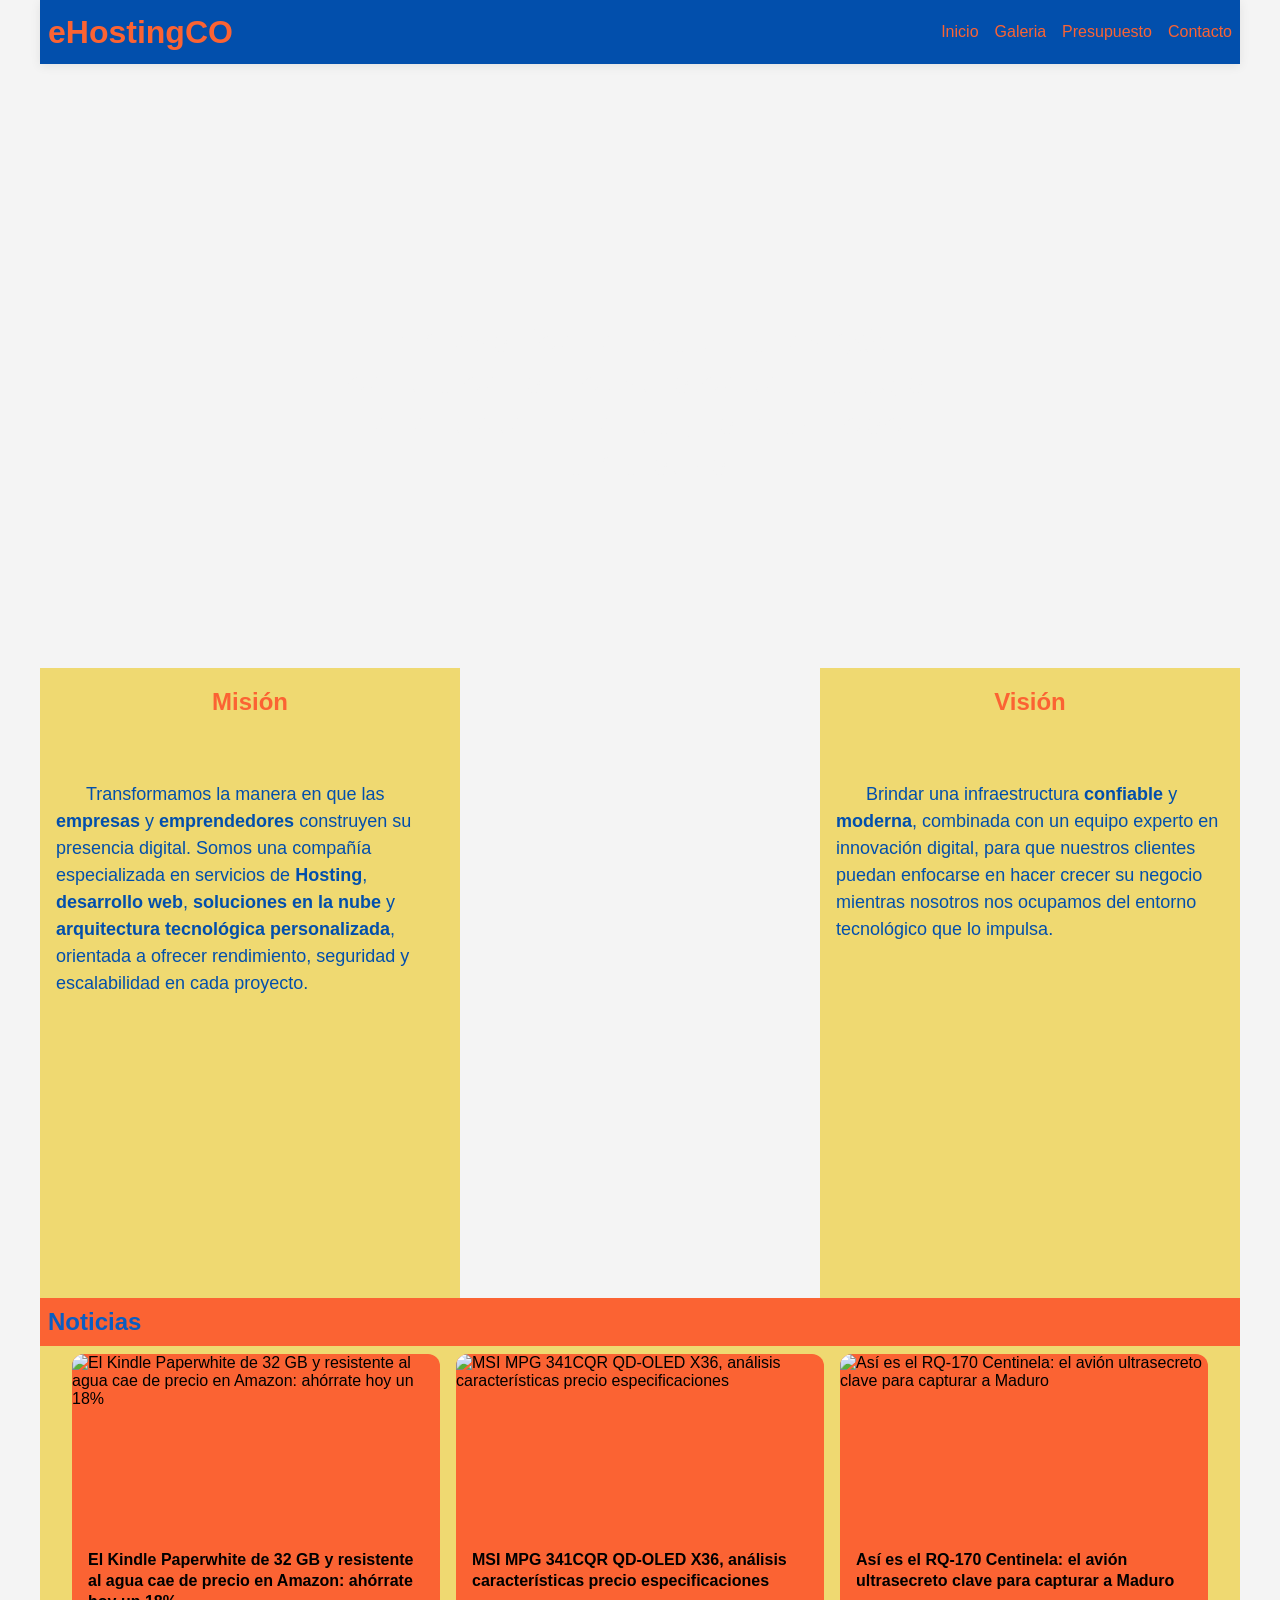
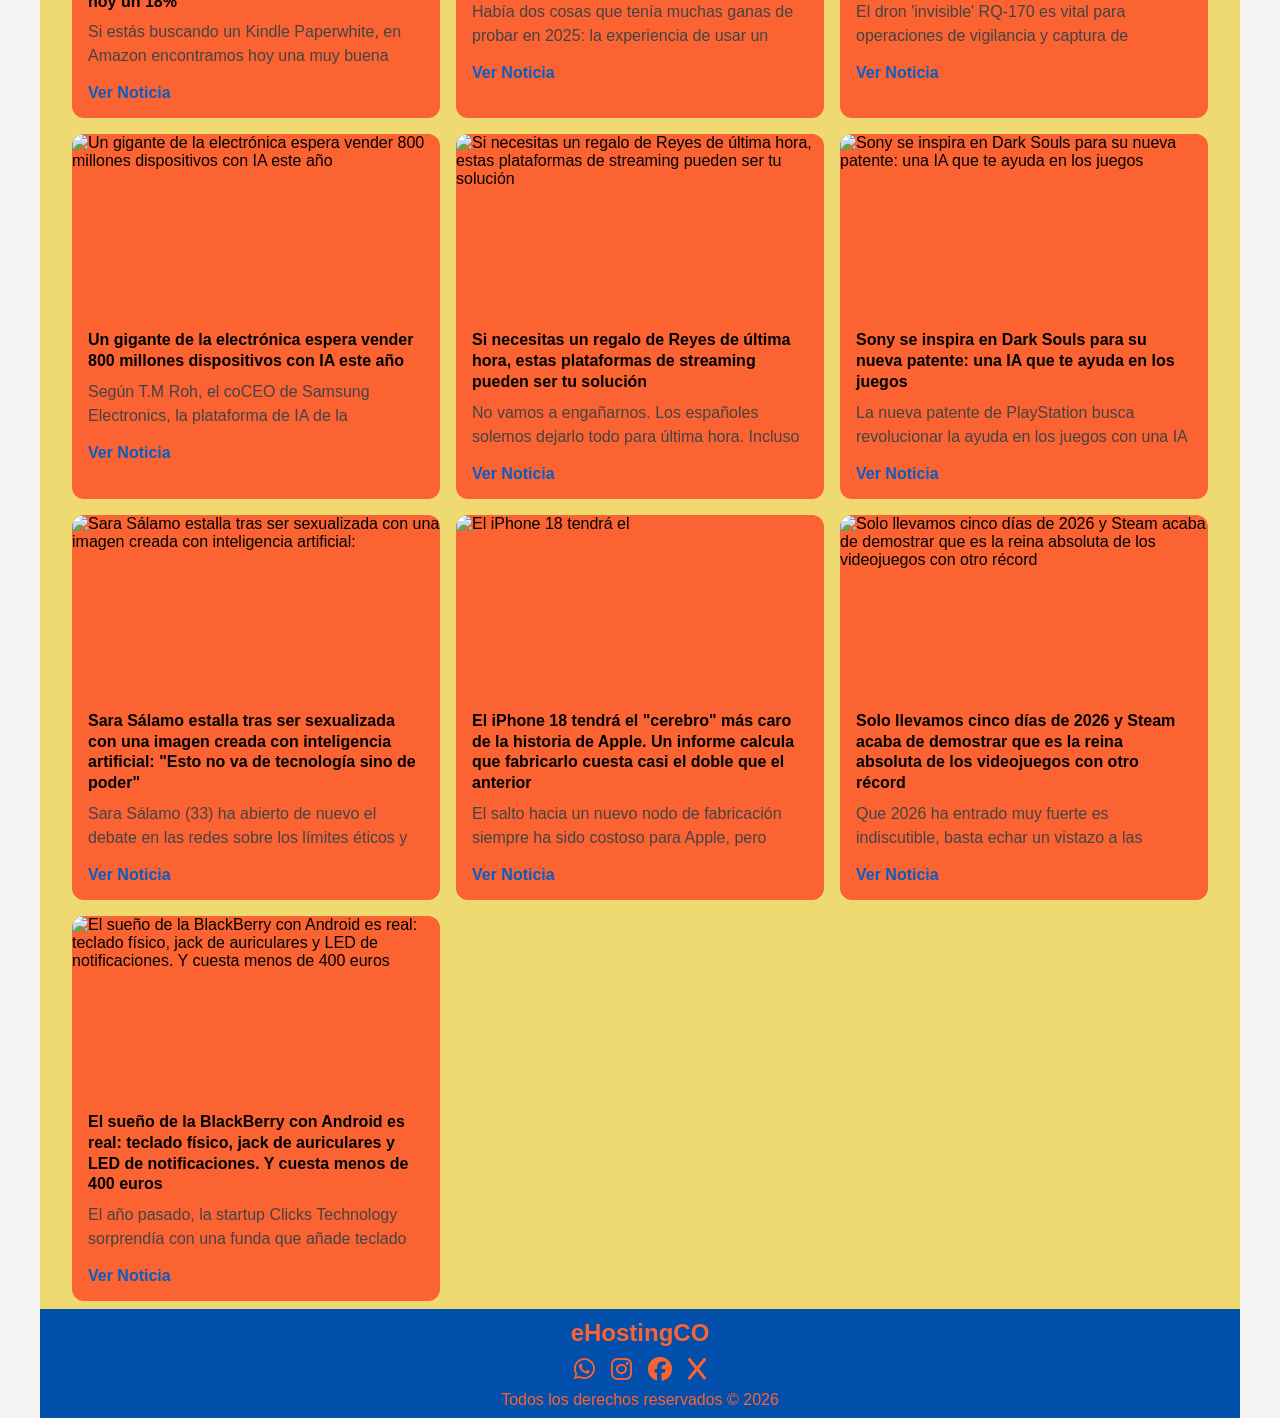
==== index.html @ 177b8960 "Mejoras a Galeria" ====
<!DOCTYPE html>
<html lang="en">
<head>
    <meta charset="UTF-8">
    <meta name="viewport" content="width=device-width, initial-scale=1.0">
    <link rel="stylesheet" href="./css/styles.css">
    <link rel="stylesheet" href="https://cdnjs.cloudflare.com/ajax/libs/font-awesome/6.5.0/css/all.min.css">
    <title>eHostingCO</title>
    <script src="https://code.jquery.com/jquery-3.7.1.js" integrity="sha256-eKhayi8LEQwp4NKxN+CfCh+3qOVUtJn3QNZ0TciWLP4=" crossorigin="anonymous"></script>
</head>
<body>
    <div class="container">
        <div class="cabecera">
            <h1 id="icono" class="logo"></h1>
            <div class="navegador">
                <ul class="mimenu"></ul>
            </div>
        </div>
        <div class="main">
            <div class="section1">
                <video autoplay muted loop class="bg-video">
                    <source src="./assets/video/principal-hd_1280_720.mp4" type="video/mp4">
                </video>
                <p id="texto" class="vtext"></p>
            </div>
            <div class="section2">
                <div class="artder">
                    <h2 class="subtitle">Misión</h2>
                    <p id="p1" class="parrafo"></p>
                </div>
                <div class="artmed">
                    <video autoplay muted loop class="vidqs">
                        <source src="./assets/video/quienessomos.mp4" type="video/mp4">
                    </video>
                </div>
                <div class="artizq">
                    <h2 class="subtitle">Visión</h2>
                    <p id="p2" class="parrafo"></p>
                </div>
            </div>
            <div class="section3">
                <div class="contenedortitulo">
                    <h2 class="titulos3">Noticias</h2>
                </div>
                <div class="contenedornoti">
                    <div class="noti-grid" id="notigrid">
                        <!--Aqui iran las noticias desde JS-->
                    </div>
                </div>
                <div class="noti-grid" id="notigrid">
                    <!--Aqui iran las noticias desde JS-->
                </div>
            </div>
        </div>
        <div class="piepri">
            <h2 id="empresa"></h2>
            <div class="iconos"></div>
            <p id="derechos"></p>
        </div>
    </div>
    <script src="./js/common.js"></script>
    <script src="./js/index.js"></script>
</body>
</html>
---- css/styles.css ----
/* uso de variables para todo el documento */
:root {
    /*Paleta de colores*/
    --azules-1: #2C63A4;
    --azules-2: #6B798A;
    --azules-3: #517396;
    --azules-4: #0A5DC1;
    --azules-5: #024FAC;
    --amaril-1: #FBD933;
    --amaril-2: #D2CA9F;
    --amaril-3: #EFD971;
    --amaril-4: #FFD300;
    --rojos-1: #FB6333;
    --rojos-2: #FF3D00;
    --negro-1: #333;
    --background-color: #f4f4f4;
    --font-s: 12px;
    --font-m: 16px;
    --font-l: 20px;
}
/*estilo de letra para el encabezado y pie de pagina */
@font-face {
    font-family: 'textvideo';
    src: url("../assets/fonts/Raleway-VariableFont_wght.ttf");
}
* {
    box-sizing: border-box;
}
body {
    margin: 0;
    padding: 0;
    font-family: Arial, Helvetica, sans-serif;
    background-color: var(--background-color);
}
/* Estilos para el contenedor Principal */
.container {
    width: 100%;
    max-width: 1200px;
    margin: 0 auto;
    display: grid;
    grid-template-rows: 4rem 1fr 6.8rem;
}
/* Estilos para la cabecera*/
.cabecera {
    position: sticky;
    top: 0;
    height: 4rem;
    z-index: 99999;
    background: var(--azules-5);

    display: flex;
    flex-wrap: nowrap;
    justify-content: space-between;
    align-items: center;

    box-shadow: 0 2px 10px rgba(0,0,0,.08);
}
.logo {
    margin: 0;
    padding-left: 0.5rem;
    color: var(--rojos-1);
}
.mimenu {
    list-style: none;
    display: flex;
    gap: 1rem;
    margin: 0;
    padding-right: 0.5rem;
}
.ancla {
    text-decoration: none;
    color: var(--rojos-1);
}
.ancla:hover{
    color: var(--amaril-2);
}

/*Estilos para el main*/
.main {
    display: grid;
    grid-template-rows: repeat(3 1fr);
}
.section1 {
    position: relative;
}
.bg-video {
    width: 100%;
    height: 100%;
    object-fit: cover;
}
.vtext {
    position: absolute;
    top: 50%;
    left: 50%;
    transform: translate(-50%, -50%);
    z-index: 2;
    color: var(--background-color);
    text-align: center;
    font-size: 35px;
    font-family: textvideo, Arial, Helvetica, sans-serif;
}
.section2 {
    display: grid;
    grid-template-columns: 1fr minmax(260px, 360px) 1fr;
    align-items: center;
}
.artmed {
    height: 70vh;
    overflow: hidden;
}
.vidqs {
    width: 100%;
    height: 100%;
    object-fit: cover;
    display: block;
}
.artder, .artizq {
    background-color: var(--amaril-3);
    height: 70vh;
    display: flex;
    flex-direction: column;
    justify-content: center;
    align-items: center;
}
.parrafo {
    padding: 0 1rem;
    text-indent: 30px;
    line-height: 1.5;
    font-size: large;
    color: var(--azules-5);
    height: 90%;
}
.subtitle {
    color: var(--rojos-1);
    height: 10%;

}
.section3 {
    background-color: var(--amaril-3);
    display: grid;
    grid-template-rows: 3rem 1fr;
}
.contenedortitulo {
    background-color: var(--rojos-1);
    display: flex;
}
.contenedortitulo h2 {
    margin: 0;
    color: var(--azules-4);
    align-self: center;
    padding-left: .5rem;
}
.contenedornoti {
    padding: .5rem 2rem;
}
.noti-grid {
    display: grid;
    grid-template-columns: repeat(3, 1fr);
    gap: 1rem;
}
.noti-cards {
    background: var(--rojos-1);
    border-radius: 12px;
    overflow: hidden;
    display: flex;
    flex-direction: column;
}
.noti-cards:hover {
    box-shadow: 0 6px 18px rgba(0,0,0,1);
}
.noti-cards img {
    width: 100%;
    height: 180px;
    object-fit: cover;
    display: block;
}
.noti-cards .contenido {
    padding: 1rem;
    display: flex;
    flex-direction: column;
    gap: 0.5rem
}
.noti-cards h3 {
    margin: 0;
    line-height: 1.3;
    font-size: 1rem;
}
.noti-cards p {
    margin: 0;
    line-height: 1.5;
    color: #444;
    overflow: scroll;
    height: 3rem;
}
.noti-cards a {
    margin-top: .5rem;
    text-decoration: none;
    font-weight: 700;
    color:var(--azules-4);
}
.noti-cards a:hover {
    text-decoration: underline;
}
/* Estilos para el Pie de Paginas*/
.piepri {
    background-color: var(--azules-5);
}
.piepri > h2 {
    display: flex;
    justify-content: center;
    margin: 10px 0;
    padding: 0;
    color: var(--rojos-1);
    font-family: h1h2font, Arial, sans-serif;
}
.piepri > p {
    color: var(--rojos-1);
    padding: 0;
    margin: 10px 0;
    display: flex;
    justify-content: center;
}
.iconos {
    display: flex;
    flex-wrap: nowrap;
    flex-direction: row;
    gap: 1rem;
    justify-content: center;
}
.iconos > i {
    font-size: 1.5rem;
    color: var(--rojos-1)
}
.iconos > i:hover{
    cursor: pointer;
    color: var(--amaril-2)
}
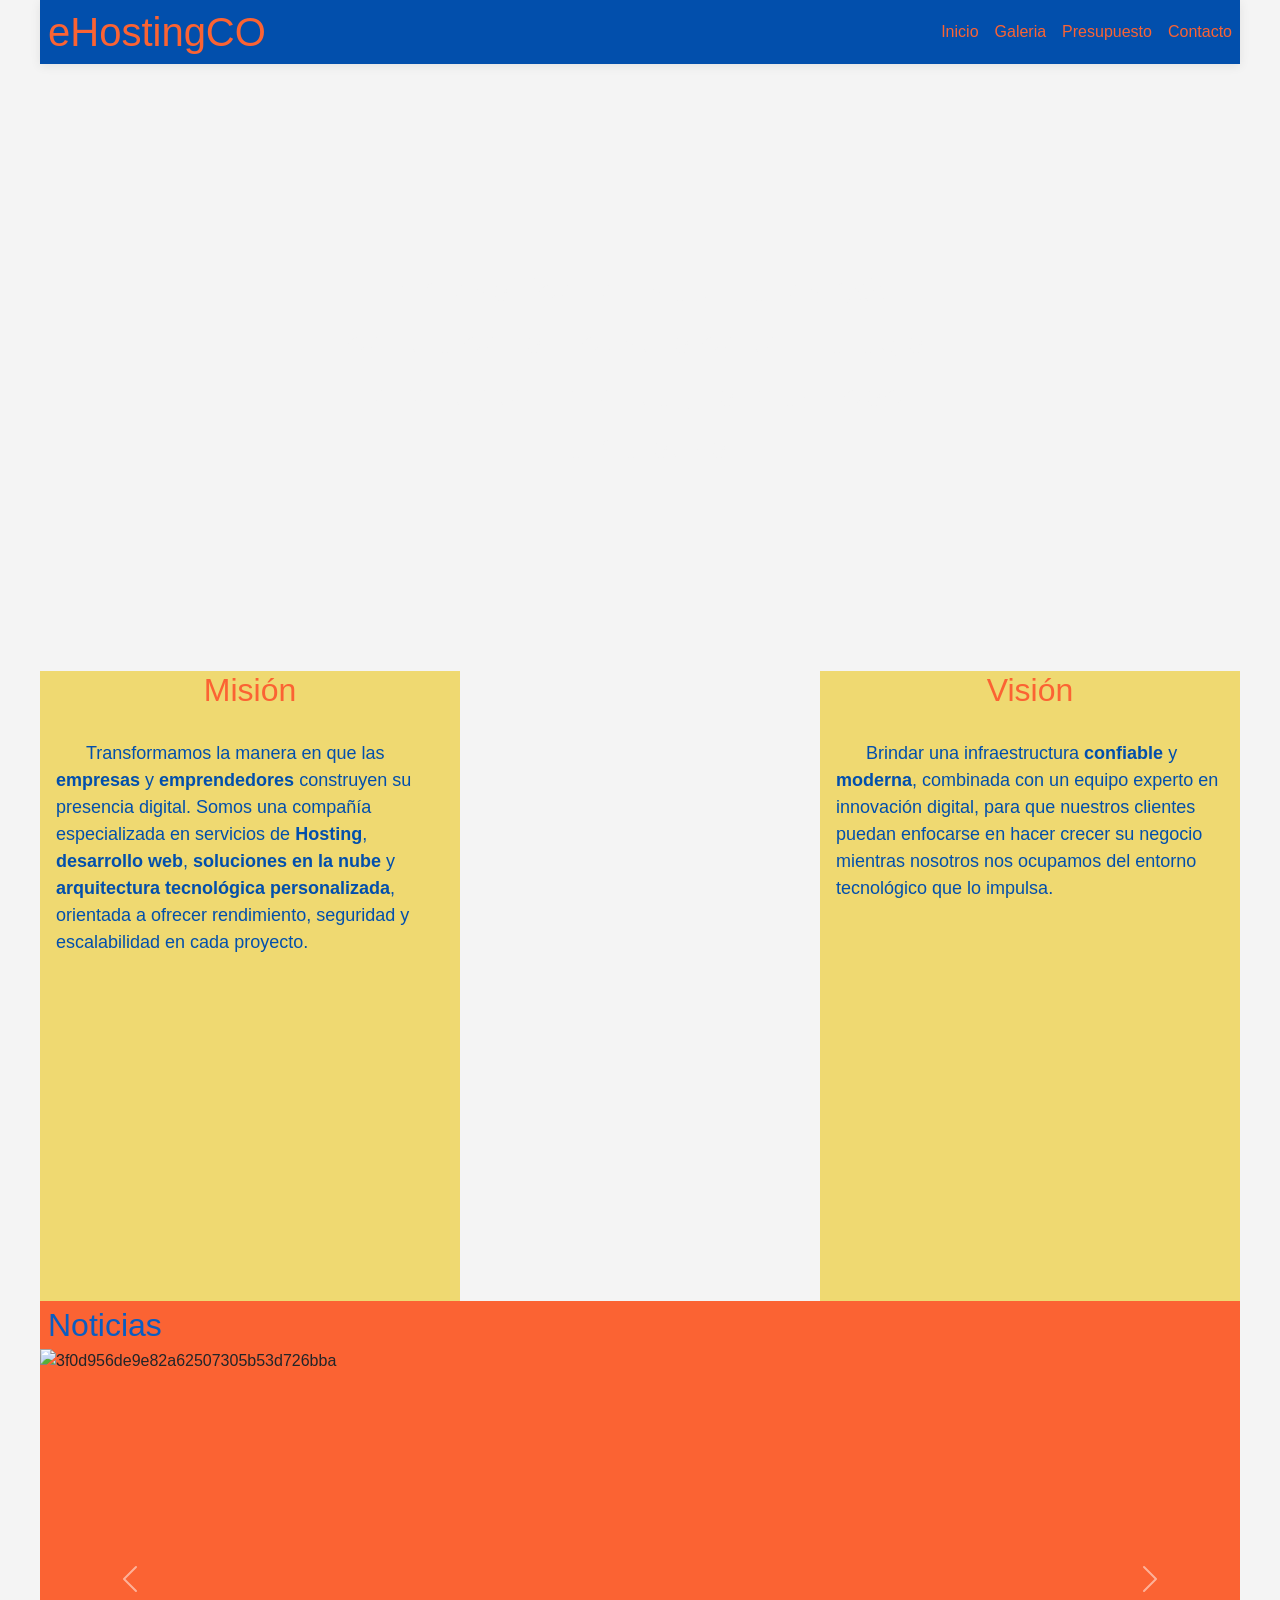
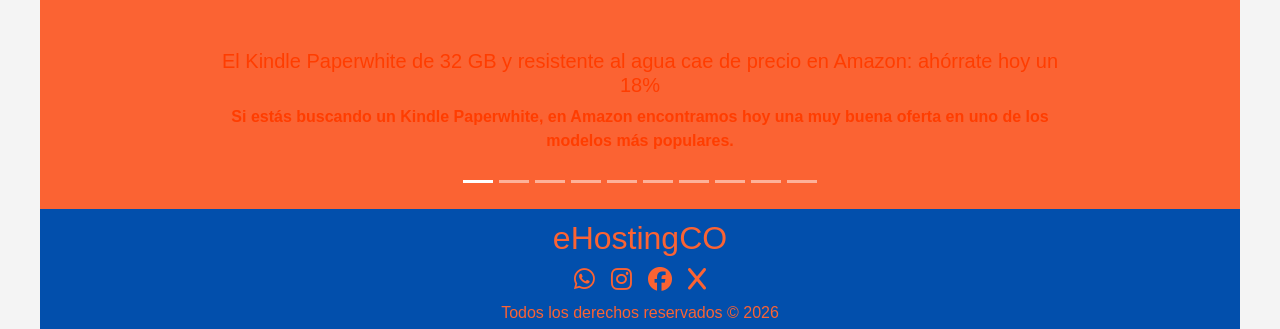
==== commit ceceb805: "cambiar las noticias a carrucel de bootstrap" ====
--- a/index.html
+++ b/index.html
@@ -3,13 +3,12 @@
 <head>
     <meta charset="UTF-8">
     <meta name="viewport" content="width=device-width, initial-scale=1.0">
+    <link href="https://cdn.jsdelivr.net/npm/bootstrap@5.3.8/dist/css/bootstrap.min.css" rel="stylesheet" integrity="sha384-sRIl4kxILFvY47J16cr9ZwB07vP4J8+LH7qKQnuqkuIAvNWLzeN8tE5YBujZqJLB" crossorigin="anonymous">
     <link rel="stylesheet" href="./css/styles.css">
     <link rel="stylesheet" href="https://cdnjs.cloudflare.com/ajax/libs/font-awesome/6.5.0/css/all.min.css">
-    <title>eHostingCO</title>
-    <script src="https://code.jquery.com/jquery-3.7.1.js" integrity="sha256-eKhayi8LEQwp4NKxN+CfCh+3qOVUtJn3QNZ0TciWLP4=" crossorigin="anonymous"></script>
+    <title>eHostingCO</title>    
 </head>
-<body>
-    <div class="container">
+    <div class="my-container">
         <div class="cabecera">
             <h1 id="icono" class="logo"></h1>
             <div class="navegador">
@@ -43,12 +42,19 @@
                     <h2 class="titulos3">Noticias</h2>
                 </div>
                 <div class="contenedornoti">
-                    <div class="noti-grid" id="notigrid">
-                        <!--Aqui iran las noticias desde JS-->
+                    <!--<div class="noti-grid" id="notigrid"></div>-->
+                    <div id="carouselExampleCaptions" class="carousel slide">
+                        <div id="indicador" class="carousel-indicators"></div>
+                        <div id="iniciador" class="carousel-inner"></div>
+                        <button class="carousel-control-prev" type="button" data-bs-target="#carouselExampleCaptions" data-bs-slide="prev">
+                            <span class="carousel-control-prev-icon" aria-hidden="true"></span>
+                            <span class="visually-hidden">Previous</span>
+                        </button>
+                        <button class="carousel-control-next" type="button" data-bs-target="#carouselExampleCaptions" data-bs-slide="next">
+                            <span class="carousel-control-next-icon" aria-hidden="true"></span>
+                            <span class="visually-hidden">Next</span>
+                        </button>
                     </div>
-                </div>
-                <div class="noti-grid" id="notigrid">
-                    <!--Aqui iran las noticias desde JS-->
                 </div>
             </div>
         </div>
@@ -58,6 +64,9 @@
             <p id="derechos"></p>
         </div>
     </div>
+    <body>
+    <script src="https://code.jquery.com/jquery-3.7.1.js" integrity="sha256-eKhayi8LEQwp4NKxN+CfCh+3qOVUtJn3QNZ0TciWLP4=" crossorigin="anonymous"></script>
+    <script src="https://cdn.jsdelivr.net/npm/bootstrap@5.3.8/dist/js/bootstrap.bundle.min.js" integrity="sha384-FKyoEForCGlyvwx9Hj09JcYn3nv7wiPVlz7YYwJrWVcXK/BmnVDxM+D2scQbITxI" crossorigin="anonymous"></script>
     <script src="./js/common.js"></script>
     <script src="./js/index.js"></script>
 </body>
--- a/css/styles.css
+++ b/css/styles.css
@@ -33,12 +33,12 @@
     background-color: var(--background-color);
 }
 /* Estilos para el contenedor Principal */
-.container {
+.my-container {
     width: 100%;
     max-width: 1200px;
     margin: 0 auto;
     display: grid;
-    grid-template-rows: 4rem 1fr 6.8rem;
+    grid-template-rows: 4rem 1fr 7.5rem;
 }
 /* Estilos para la cabecera*/
 .cabecera {
@@ -136,7 +136,7 @@
 
 }
 .section3 {
-    background-color: var(--amaril-3);
+    background-color: var(--rojos-1);
     display: grid;
     grid-template-rows: 3rem 1fr;
 }
@@ -150,57 +150,24 @@
     align-self: center;
     padding-left: .5rem;
 }
-.contenedornoti {
-    padding: .5rem 2rem;
-}
-.noti-grid {
-    display: grid;
-    grid-template-columns: repeat(3, 1fr);
-    gap: 1rem;
-}
-.noti-cards {
-    background: var(--rojos-1);
-    border-radius: 12px;
-    overflow: hidden;
-    display: flex;
-    flex-direction: column;
-}
-.noti-cards:hover {
-    box-shadow: 0 6px 18px rgba(0,0,0,1);
-}
-.noti-cards img {
-    width: 100%;
-    height: 180px;
-    object-fit: cover;
-    display: block;
-}
-.noti-cards .contenido {
-    padding: 1rem;
-    display: flex;
-    flex-direction: column;
-    gap: 0.5rem
-}
-.noti-cards h3 {
-    margin: 0;
-    line-height: 1.3;
-    font-size: 1rem;
-}
-.noti-cards p {
-    margin: 0;
-    line-height: 1.5;
-    color: #444;
-    overflow: scroll;
-    height: 3rem;
-}
-.noti-cards a {
-    margin-top: .5rem;
-    text-decoration: none;
-    font-weight: 700;
-    color:var(--azules-4);
-}
-.noti-cards a:hover {
-    text-decoration: underline;
-}
+/*Estilos para el carrusel */
+/* contenedor del carrusel */
+#carouselExampleCaptions {
+  max-width: 100%;
+}
+
+/* imágenes */
+#carouselExampleCaptions .carousel-item img {
+  height: 460px;        /* elige una altura estándar */
+  object-fit: cover;
+  aspect-ratio: 16 / 9;    /* recorta sin deformar */
+}
+
+#carouselExampleCaptions .carousel-item .carousel-caption {
+    color: var(--rojos-2);
+    font-weight: bolder;
+}
+
 /* Estilos para el Pie de Paginas*/
 .piepri {
     background-color: var(--azules-5);
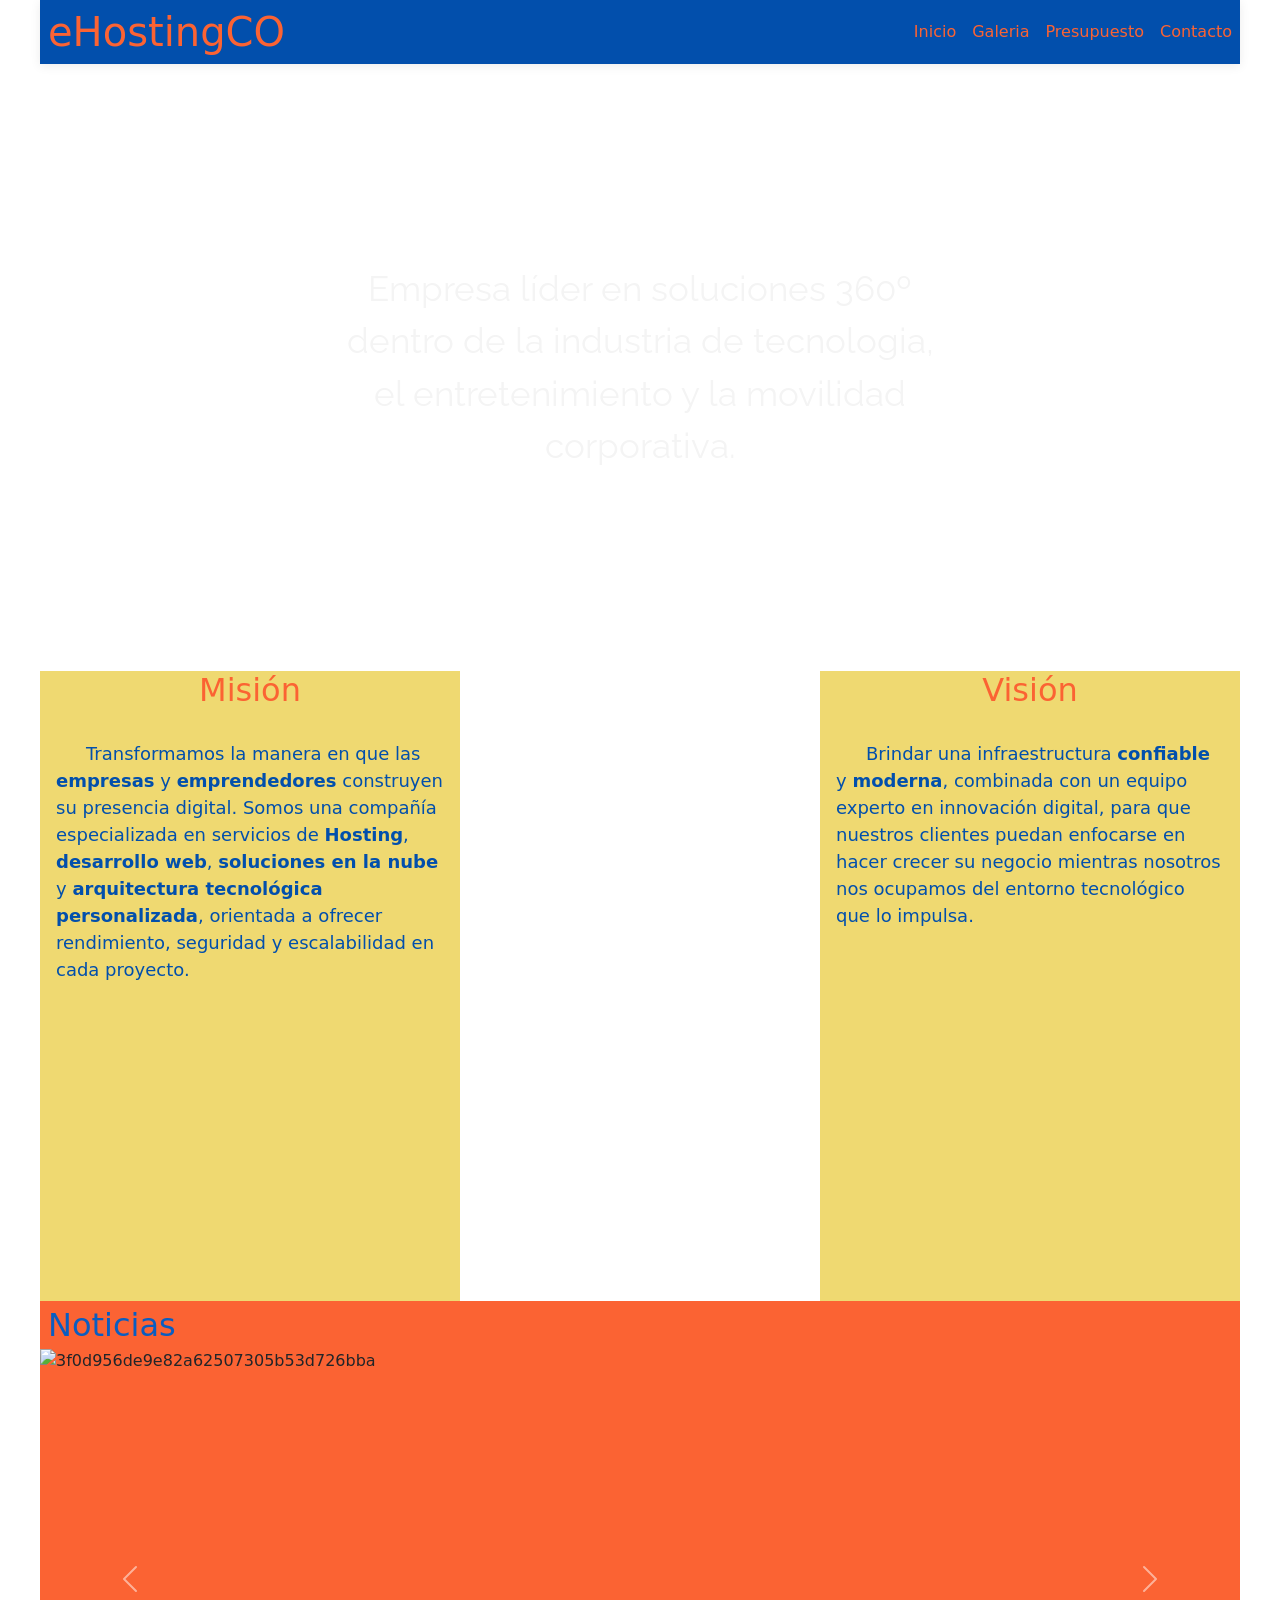
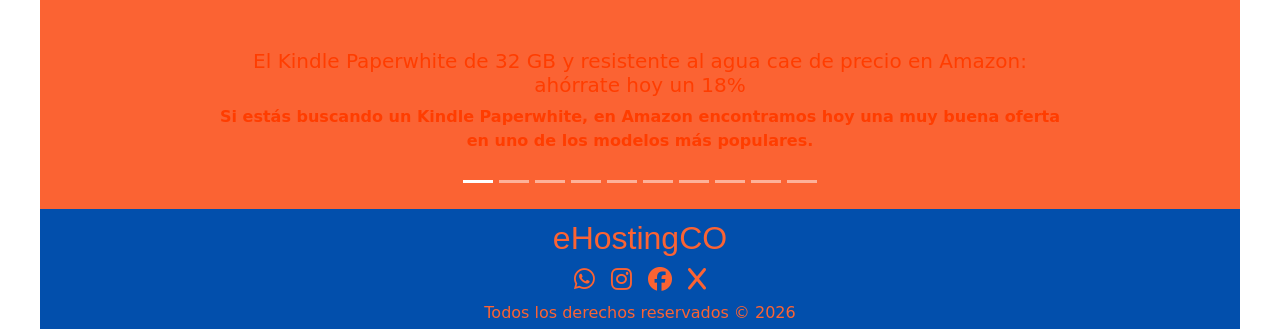
==== commit 8464cc16: "Creacion de la pagina de Mapas" ====
--- a/index.html
+++ b/index.html
@@ -2,12 +2,13 @@
 <html lang="en">
 <head>
     <meta charset="UTF-8">
+    <link rel="stylesheet" href="./css/styles.css">
     <meta name="viewport" content="width=device-width, initial-scale=1.0">
+    <link rel="stylesheet" href="https://cdnjs.cloudflare.com/ajax/libs/font-awesome/6.5.0/css/all.min.css">
     <link href="https://cdn.jsdelivr.net/npm/bootstrap@5.3.8/dist/css/bootstrap.min.css" rel="stylesheet" integrity="sha384-sRIl4kxILFvY47J16cr9ZwB07vP4J8+LH7qKQnuqkuIAvNWLzeN8tE5YBujZqJLB" crossorigin="anonymous">
-    <link rel="stylesheet" href="./css/styles.css">
-    <link rel="stylesheet" href="https://cdnjs.cloudflare.com/ajax/libs/font-awesome/6.5.0/css/all.min.css">
     <title>eHostingCO</title>    
 </head>
+<body>
     <div class="my-container">
         <div class="cabecera">
             <h1 id="icono" class="logo"></h1>
@@ -64,7 +65,6 @@
             <p id="derechos"></p>
         </div>
     </div>
-    <body>
     <script src="https://code.jquery.com/jquery-3.7.1.js" integrity="sha256-eKhayi8LEQwp4NKxN+CfCh+3qOVUtJn3QNZ0TciWLP4=" crossorigin="anonymous"></script>
     <script src="https://cdn.jsdelivr.net/npm/bootstrap@5.3.8/dist/js/bootstrap.bundle.min.js" integrity="sha384-FKyoEForCGlyvwx9Hj09JcYn3nv7wiPVlz7YYwJrWVcXK/BmnVDxM+D2scQbITxI" crossorigin="anonymous"></script>
     <script src="./js/common.js"></script>
--- a/css/styles.css
+++ b/css/styles.css
@@ -151,18 +151,15 @@
     padding-left: .5rem;
 }
 /*Estilos para el carrusel */
-/* contenedor del carrusel */
 #carouselExampleCaptions {
   max-width: 100%;
 }
-
 /* imágenes */
 #carouselExampleCaptions .carousel-item img {
-  height: 460px;        /* elige una altura estándar */
+  height: 460px;
   object-fit: cover;
-  aspect-ratio: 16 / 9;    /* recorta sin deformar */
-}
-
+  aspect-ratio: 16 / 9; 
+}
 #carouselExampleCaptions .carousel-item .carousel-caption {
     color: var(--rojos-2);
     font-weight: bolder;
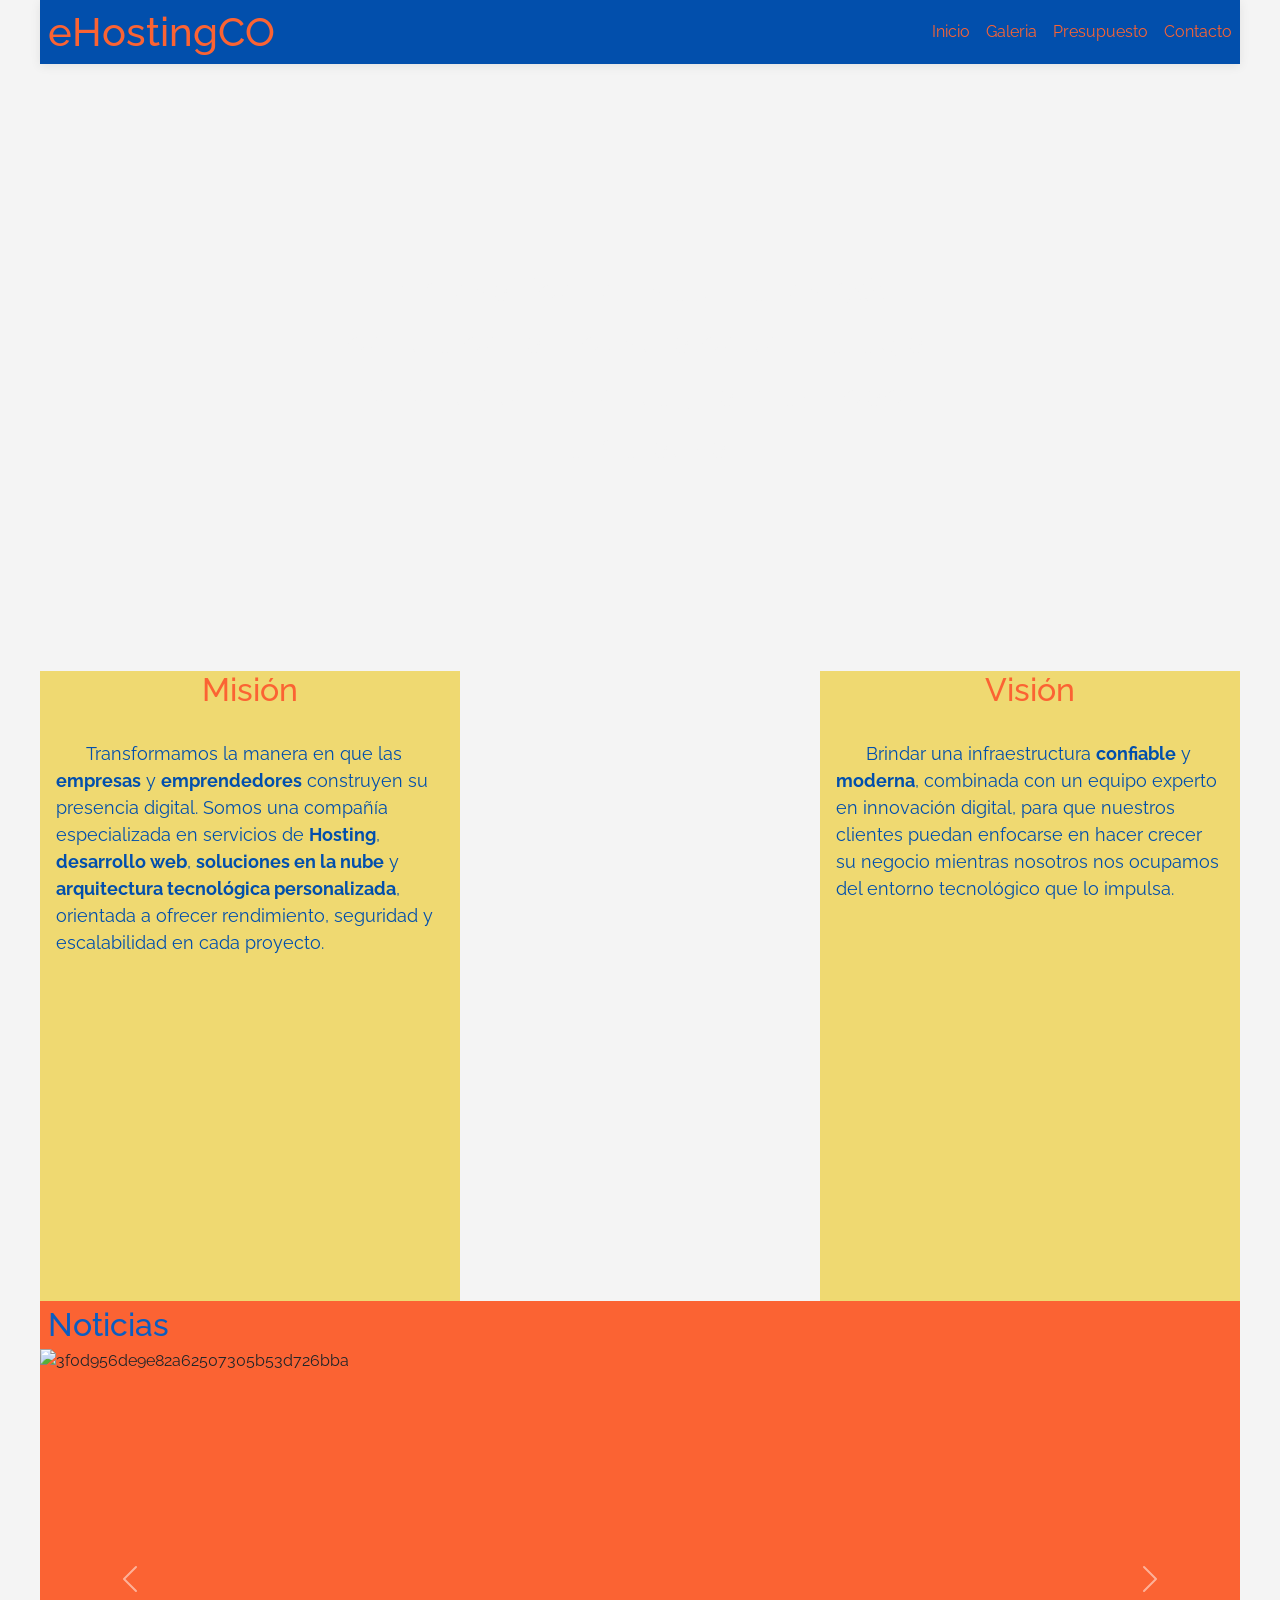
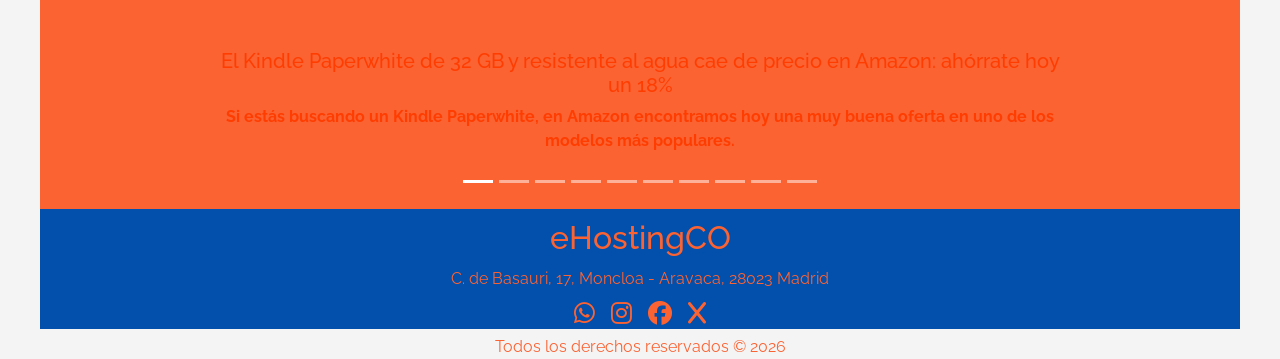
==== commit e6c6c00c: "revisar estilos pagina principal" ====
--- a/index.html
+++ b/index.html
@@ -2,10 +2,10 @@
 <html lang="en">
 <head>
     <meta charset="UTF-8">
+    <meta name="viewport" content="width=device-width, initial-scale=1.0">
+    <link href="https://cdn.jsdelivr.net/npm/bootstrap@5.3.8/dist/css/bootstrap.min.css" rel="stylesheet" integrity="sha384-sRIl4kxILFvY47J16cr9ZwB07vP4J8+LH7qKQnuqkuIAvNWLzeN8tE5YBujZqJLB" crossorigin="anonymous">
     <link rel="stylesheet" href="./css/styles.css">
-    <meta name="viewport" content="width=device-width, initial-scale=1.0">
     <link rel="stylesheet" href="https://cdnjs.cloudflare.com/ajax/libs/font-awesome/6.5.0/css/all.min.css">
-    <link href="https://cdn.jsdelivr.net/npm/bootstrap@5.3.8/dist/css/bootstrap.min.css" rel="stylesheet" integrity="sha384-sRIl4kxILFvY47J16cr9ZwB07vP4J8+LH7qKQnuqkuIAvNWLzeN8tE5YBujZqJLB" crossorigin="anonymous">
     <title>eHostingCO</title>    
 </head>
 <body>
@@ -61,12 +61,13 @@
         </div>
         <div class="piepri">
             <h2 id="empresa"></h2>
+            <p id="direc"></p>
             <div class="iconos"></div>
             <p id="derechos"></p>
         </div>
     </div>
+    <script src="https://cdn.jsdelivr.net/npm/bootstrap@5.3.8/dist/js/bootstrap.bundle.min.js" integrity="sha384-FKyoEForCGlyvwx9Hj09JcYn3nv7wiPVlz7YYwJrWVcXK/BmnVDxM+D2scQbITxI" crossorigin="anonymous"></script>
     <script src="https://code.jquery.com/jquery-3.7.1.js" integrity="sha256-eKhayi8LEQwp4NKxN+CfCh+3qOVUtJn3QNZ0TciWLP4=" crossorigin="anonymous"></script>
-    <script src="https://cdn.jsdelivr.net/npm/bootstrap@5.3.8/dist/js/bootstrap.bundle.min.js" integrity="sha384-FKyoEForCGlyvwx9Hj09JcYn3nv7wiPVlz7YYwJrWVcXK/BmnVDxM+D2scQbITxI" crossorigin="anonymous"></script>
     <script src="./js/common.js"></script>
     <script src="./js/index.js"></script>
 </body>
--- a/css/styles.css
+++ b/css/styles.css
@@ -17,6 +17,7 @@
     --font-s: 12px;
     --font-m: 16px;
     --font-l: 20px;
+    --bs-body-font-family: textvideo, Arial, Helvetica, sans-serif;
 }
 /*estilo de letra para el encabezado y pie de pagina */
 @font-face {
@@ -29,7 +30,7 @@
 body {
     margin: 0;
     padding: 0;
-    font-family: Arial, Helvetica, sans-serif;
+    font-family: var(--bs-body-font-family);
     background-color: var(--background-color);
 }
 /* Estilos para el contenedor Principal */
@@ -55,7 +56,7 @@
 
     box-shadow: 0 2px 10px rgba(0,0,0,.08);
 }
-.logo {
+body .logo {
     margin: 0;
     padding-left: 0.5rem;
     color: var(--rojos-1);
@@ -140,27 +141,27 @@
     display: grid;
     grid-template-rows: 3rem 1fr;
 }
-.contenedortitulo {
+.section3 .contenedortitulo {
     background-color: var(--rojos-1);
     display: flex;
 }
-.contenedortitulo h2 {
+.section3 .contenedortitulo h2 {
     margin: 0;
     color: var(--azules-4);
     align-self: center;
     padding-left: .5rem;
 }
 /*Estilos para el carrusel */
-#carouselExampleCaptions {
+.section3 #carouselExampleCaptions {
   max-width: 100%;
 }
 /* imágenes */
-#carouselExampleCaptions .carousel-item img {
+.section3 #carouselExampleCaptions .carousel-item img {
   height: 460px;
   object-fit: cover;
   aspect-ratio: 16 / 9; 
 }
-#carouselExampleCaptions .carousel-item .carousel-caption {
+.section3 #carouselExampleCaptions .carousel-item .carousel-caption {
     color: var(--rojos-2);
     font-weight: bolder;
 }
@@ -175,7 +176,7 @@
     margin: 10px 0;
     padding: 0;
     color: var(--rojos-1);
-    font-family: h1h2font, Arial, sans-serif;
+    font-family: var(--bs-body-font-family);
 }
 .piepri > p {
     color: var(--rojos-1);
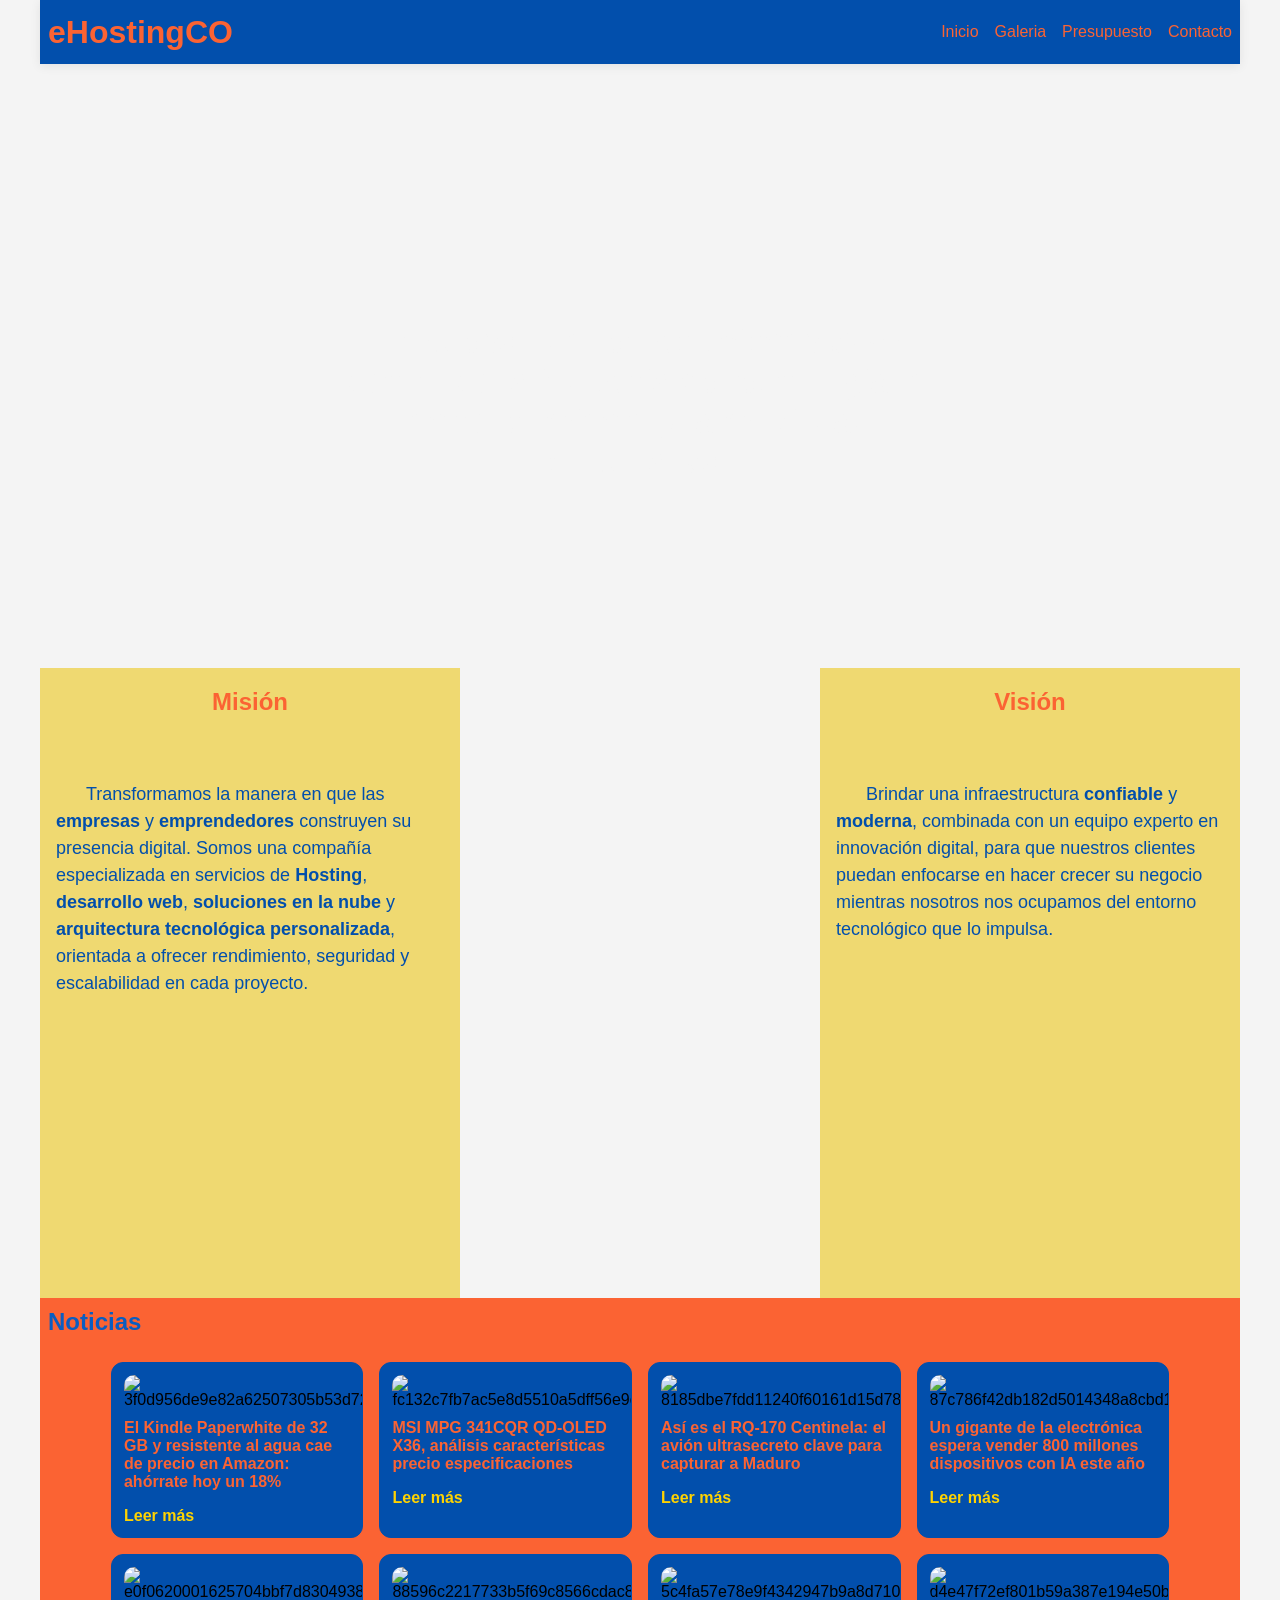
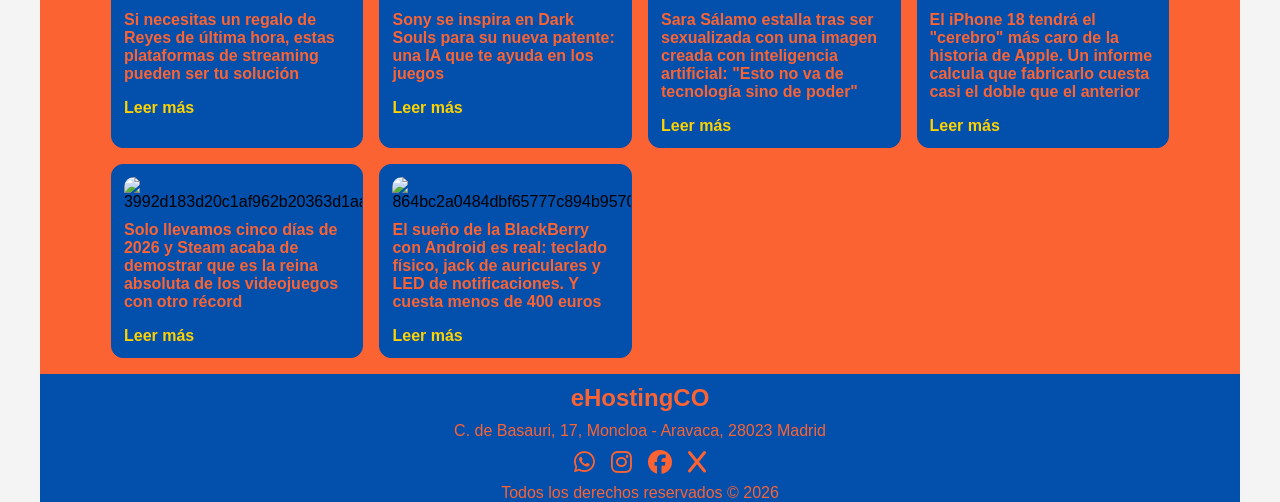
==== commit 31b23bc7: "Ajustes finales a la pagina" ====
--- a/index.html
+++ b/index.html
@@ -3,7 +3,6 @@
 <head>
     <meta charset="UTF-8">
     <meta name="viewport" content="width=device-width, initial-scale=1.0">
-    <link href="https://cdn.jsdelivr.net/npm/bootstrap@5.3.8/dist/css/bootstrap.min.css" rel="stylesheet" integrity="sha384-sRIl4kxILFvY47J16cr9ZwB07vP4J8+LH7qKQnuqkuIAvNWLzeN8tE5YBujZqJLB" crossorigin="anonymous">
     <link rel="stylesheet" href="./css/styles.css">
     <link rel="stylesheet" href="https://cdnjs.cloudflare.com/ajax/libs/font-awesome/6.5.0/css/all.min.css">
     <title>eHostingCO</title>    
@@ -42,21 +41,10 @@
                 <div class="contenedortitulo">
                     <h2 class="titulos3">Noticias</h2>
                 </div>
-                <div class="contenedornoti">
-                    <!--<div class="noti-grid" id="notigrid"></div>-->
-                    <div id="carouselExampleCaptions" class="carousel slide">
-                        <div id="indicador" class="carousel-indicators"></div>
-                        <div id="iniciador" class="carousel-inner"></div>
-                        <button class="carousel-control-prev" type="button" data-bs-target="#carouselExampleCaptions" data-bs-slide="prev">
-                            <span class="carousel-control-prev-icon" aria-hidden="true"></span>
-                            <span class="visually-hidden">Previous</span>
-                        </button>
-                        <button class="carousel-control-next" type="button" data-bs-target="#carouselExampleCaptions" data-bs-slide="next">
-                            <span class="carousel-control-next-icon" aria-hidden="true"></span>
-                            <span class="visually-hidden">Next</span>
-                        </button>
-                    </div>
-                </div>
+                <section id="galeria" class="galeria"></section>
+                <!--<div class="contenedornoti">
+                    <div class="noti-grid" id="notigrid"></div>
+                </div>-->
             </div>
         </div>
         <div class="piepri">
@@ -66,7 +54,6 @@
             <p id="derechos"></p>
         </div>
     </div>
-    <script src="https://cdn.jsdelivr.net/npm/bootstrap@5.3.8/dist/js/bootstrap.bundle.min.js" integrity="sha384-FKyoEForCGlyvwx9Hj09JcYn3nv7wiPVlz7YYwJrWVcXK/BmnVDxM+D2scQbITxI" crossorigin="anonymous"></script>
     <script src="https://code.jquery.com/jquery-3.7.1.js" integrity="sha256-eKhayi8LEQwp4NKxN+CfCh+3qOVUtJn3QNZ0TciWLP4=" crossorigin="anonymous"></script>
     <script src="./js/common.js"></script>
     <script src="./js/index.js"></script>
--- a/css/styles.css
+++ b/css/styles.css
@@ -19,11 +19,11 @@
     --font-l: 20px;
     --bs-body-font-family: textvideo, Arial, Helvetica, sans-serif;
 }
-/*estilo de letra para el encabezado y pie de pagina */
+/*estilo de letra para el encabezado y pie de pagina 
 @font-face {
     font-family: 'textvideo';
     src: url("../assets/fonts/Raleway-VariableFont_wght.ttf");
-}
+}*/
 * {
     box-sizing: border-box;
 }
@@ -39,7 +39,7 @@
     max-width: 1200px;
     margin: 0 auto;
     display: grid;
-    grid-template-rows: 4rem 1fr 7.5rem;
+    grid-template-rows: 4rem 1fr 8rem;
 }
 /* Estilos para la cabecera*/
 .cabecera {
@@ -152,18 +152,46 @@
     padding-left: .5rem;
 }
 /*Estilos para el carrusel */
-.section3 #carouselExampleCaptions {
-  max-width: 100%;
-}
-/* imágenes */
-.section3 #carouselExampleCaptions .carousel-item img {
-  height: 460px;
-  object-fit: cover;
-  aspect-ratio: 16 / 9; 
-}
-.section3 #carouselExampleCaptions .carousel-item .carousel-caption {
-    color: var(--rojos-2);
-    font-weight: bolder;
+.galeria{
+    display: grid;
+    grid-template-columns: repeat(auto-fit, minmax(240px, 1fr));
+    gap: 1rem;
+    margin: 1rem auto;
+}
+
+.card-noticia{
+    border: 1px solid var(--azules-5);
+    border-radius: 12px;
+    overflow: hidden;
+    padding: 12px;
+    background: var(--azules-5);
+    transition: transform 0.3s ease, box-shadow 0.3s ease;
+}
+
+.card-noticia:hover {
+    transform: translateY(-8px) scale(1.03);
+    box-shadow: 0 10px 20px rgba(0,0,0,0.2);
+}
+
+.card-img{
+    width: 100%;
+    height: 160px;
+    object-fit: cover;
+    border-radius: 10px;
+}
+
+.card-titulo{
+    font-size: 1rem;
+    margin: 10px 0 6px;
+    color: var(--rojos-1);
+}
+
+.card-link{
+    display: inline-block;
+    margin-top: 10px;
+    text-decoration: none;
+    font-weight: 600;
+    color: var(--amaril-4);
 }
 
 /* Estilos para el Pie de Paginas*/
